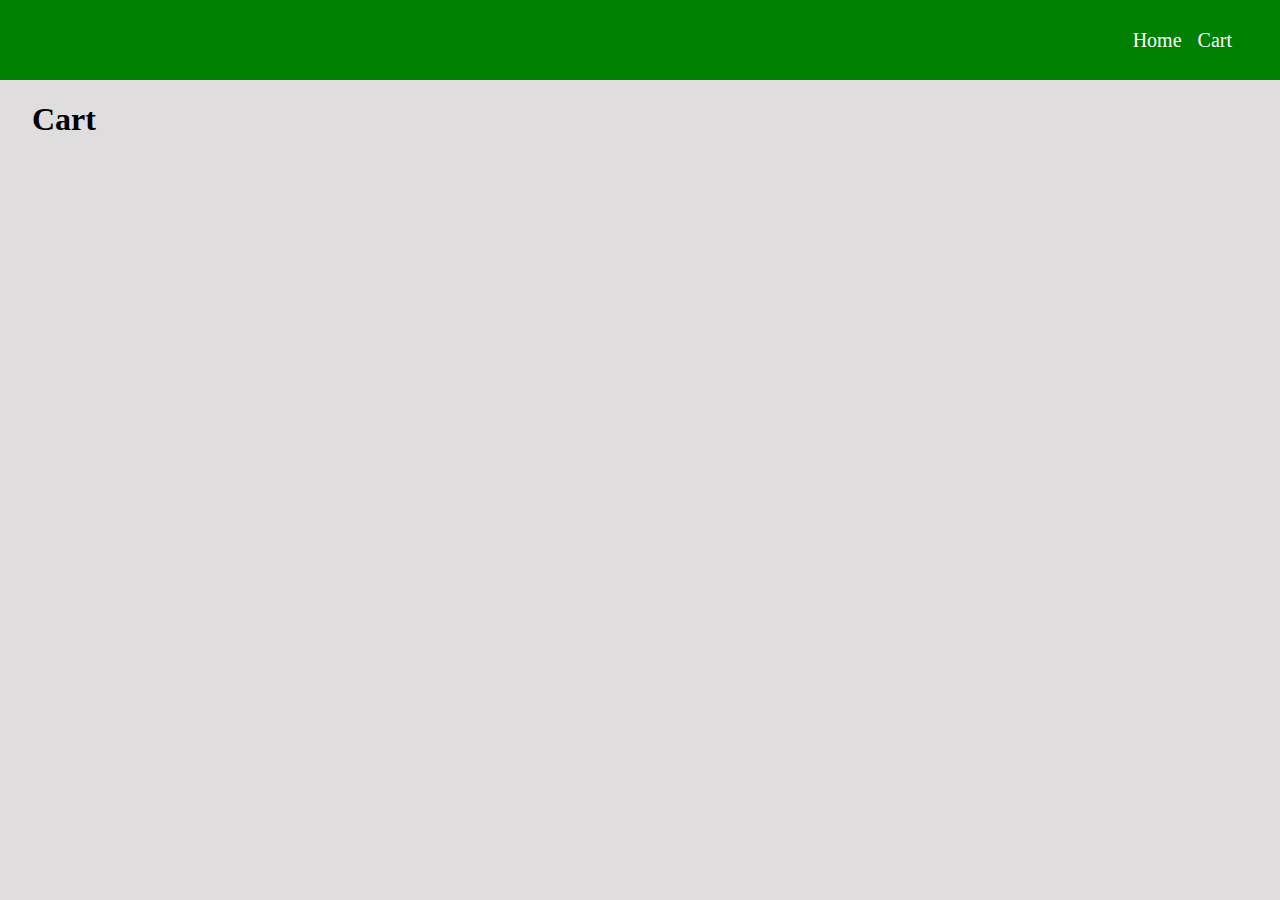
==== cart.html @ 0cbdc9b4 "cart list ok" ====
<!DOCTYPE html>
<html lang="en">

<head>
    <meta charset="UTF-8">
    <meta name="viewport" content="width=device-width, initial-scale=1.0">
    <title>Document</title>
    <link rel="stylesheet" href="/css/styles.css">
    <script defer type="module" src="./js/components/nav.mjs"></script>
    <script type="module" src="./js/pages/cart-page.mjs"></script>
</head>
<header>
    <nav-bar></nav-bar>
</header>

<body>
    <section id="cart">
        <h1>Cart</h1>
        <ul class="cart-list">

        </ul>
    </section>
</body>

</html>
---- css/styles.css ----
@import url("./reset.css");

body {
  background-color: #dfdddd;
  max-width: 100vw;
}

header {
  max-width: 100vw;
}

.bg-green {
  background-color: greenyellow;
}

#loading-spinner {
  max-width: 100px;
  margin-top: calc(50vh - 100px);
  animation: loading 5s infinite linear;
}

@keyframes loading {
  100% {
    transform: rotate(360deg);
  }
}

.filter-container {
  display: flex;
  justify-content: center;
  gap: 2rem;
  padding: 2rem;
}

.filter-btn-container {
  display: flex;
  flex-direction: column;
  gap: 1rem;
  font-size: 18px;
}

.filter-btn {
  width: 100px;
  height: 30px;
  font-size: inherit;
}

.hidden {
  display: none;
}

/* --------- */

#view-product {
  padding: 2rem 0;
  display: flex;
  justify-content: center;
  margin: auto;
}

/* -------------------------- */

#products-section {
  display: grid;
  text-align: center;
}

.product-list {
  padding: 0 1.5rem;
  display: grid;
  grid-template-columns: repeat(auto-fit, minmax(300px, 1fr));
  justify-items: center;
  gap: 2rem;
}


#cart {
  display: flex;
  flex-direction: column;
  padding: 0 2rem;
}
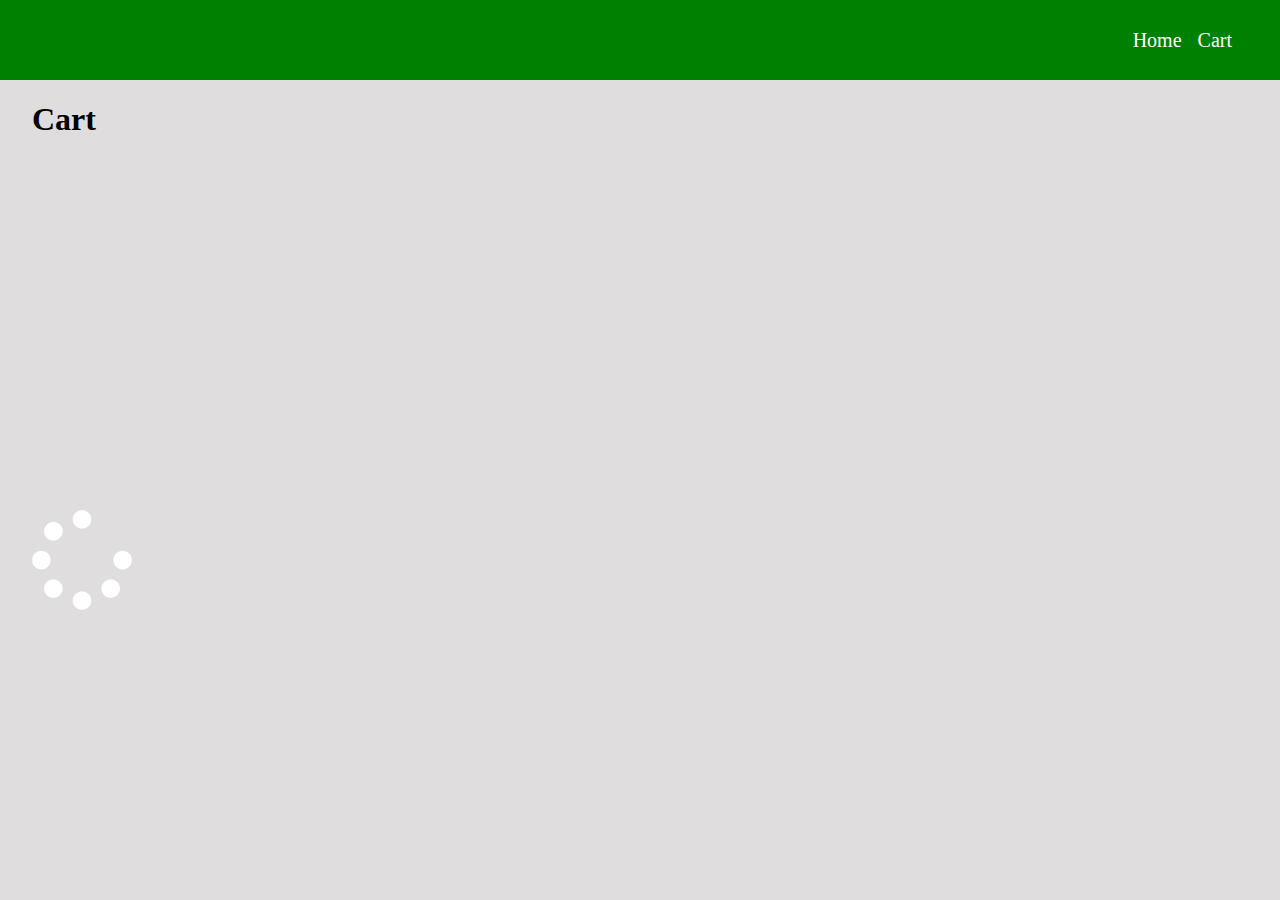
==== commit 9cd4c330: "loading + error for cart" ====
--- a/cart.html
+++ b/cart.html
@@ -16,8 +16,9 @@
 <body>
     <section id="cart">
         <h1>Cart</h1>
+        <img id="loading-spinner" src="assets/svg/spinner.svg" alt="Loading...">
+
         <ul class="cart-list">
-
         </ul>
     </section>
 </body>
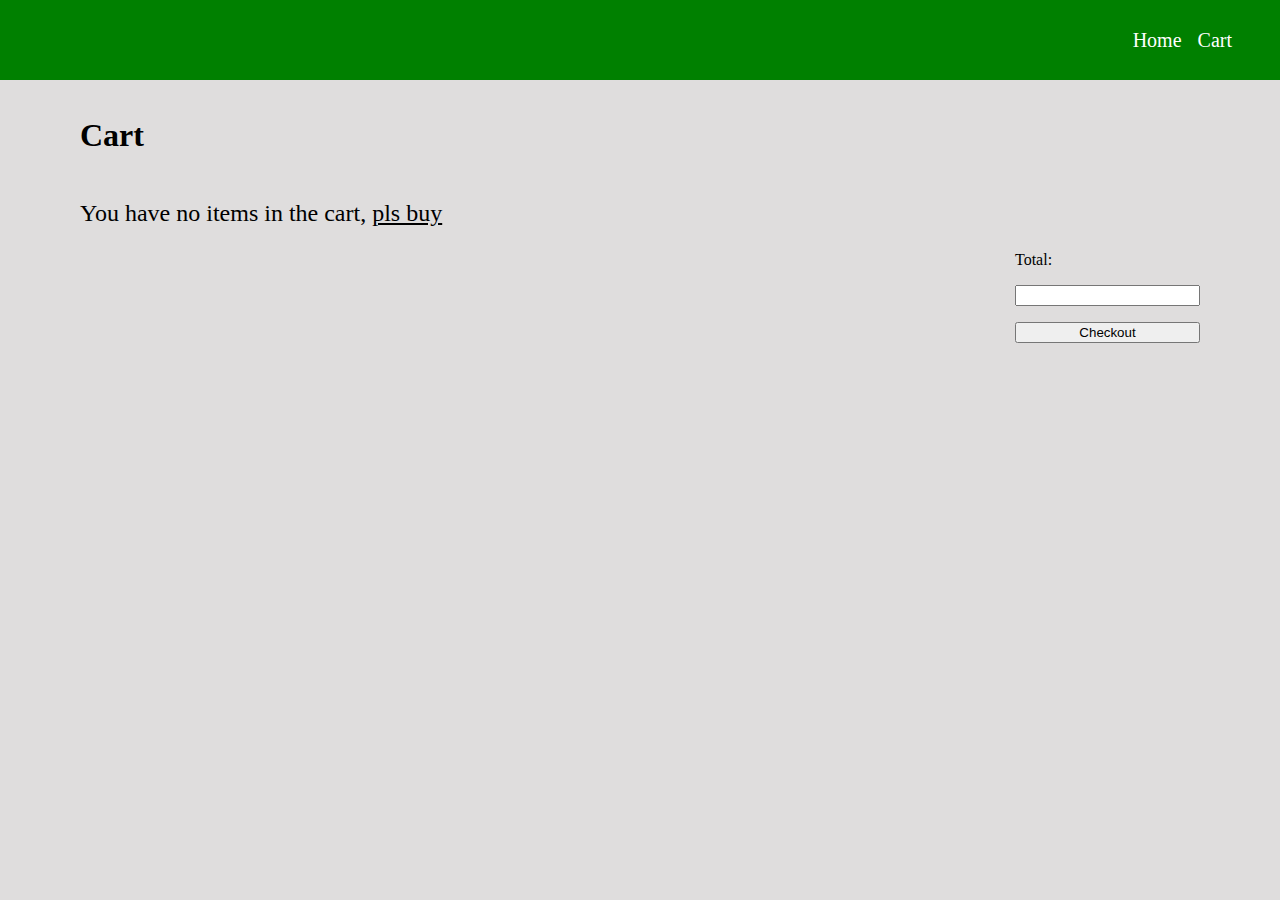
==== commit 78468474: "checkout form + new cart system" ====
--- a/cart.html
+++ b/cart.html
@@ -14,13 +14,24 @@
 </header>
 
 <body>
-    <section id="cart">
-        <h1>Cart</h1>
-        <img id="loading-spinner" src="assets/svg/spinner.svg" alt="Loading...">
-
-        <ul class="cart-list">
-        </ul>
-    </section>
+    <main>
+        <section id="cart">
+            <h1>Cart</h1>
+            <img id="loading-spinner" src="assets/svg/spinner.svg" alt="Loading...">
+            <ul class="cart-list">
+            </ul>
+            <div class="info-container">
+                <form id="checkout" action="/checkout.html" method="POST">
+                    <div class="form-container">
+                        <label for="total">Total:</label>
+                        <input type="text" id="total" name="total" readonly />
+                        <input type="hidden" id="items_in_cart" name="items_in_cart" />
+                        <button type="submit">Checkout</button>
+                    </div>
+                </form>
+            </div>
+        </section>
+    </main>
 </body>
 
 </html>--- a/css/styles.css
+++ b/css/styles.css
@@ -3,6 +3,10 @@
 body {
   background-color: #dfdddd;
   max-width: 100vw;
+}
+
+main {
+  position: relative;
 }
 
 header {
@@ -77,5 +81,49 @@
 #cart {
   display: flex;
   flex-direction: column;
-  padding: 0 2rem;
+  padding: 1rem 5rem;
+}
+
+.cart-list {
+  max-height: 37.25rem;
+  overflow: auto;
+  padding: 1rem 0;
+}
+
+#checkout {
+  display: flex;
+  justify-content: end;
+}
+
+.form-container {
+  display: flex;
+  flex-direction: column;
+  gap: 1rem;  
+}
+
+
+/* ----TOAST---- */
+
+#toast {
+  visibility: hidden;
+  min-width: 250px;
+  background-color: green;
+  color: #fff;
+  font-size: 20px;
+  text-align: center;
+  border: 1px solid #fff;
+  border-radius: 6px;
+  padding: 1rem;
+  position: fixed;
+  z-index: 1;
+  right: 1%;
+  bottom: 30px;
+  box-shadow: 1px 1px 5px black;
+  transition: transform 0.3s ease-in-out;
+  transform: translateY(100%);
+}
+
+#toast.show {
+  visibility: visible;
+  transform: translateY(0);
 }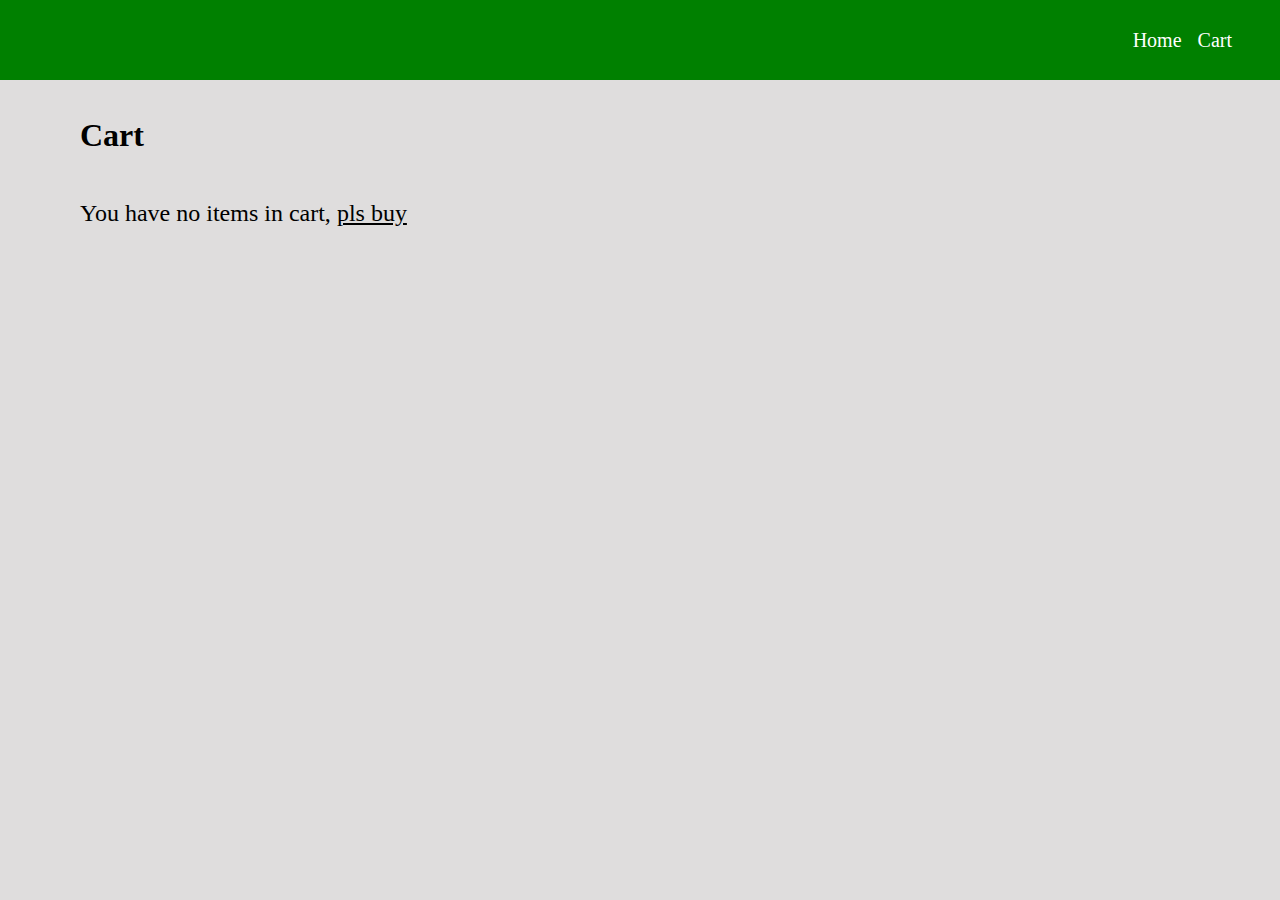
==== commit 335803b1: "checkout" ====
--- a/cart.html
+++ b/cart.html
@@ -21,7 +21,7 @@
             <ul class="cart-list">
             </ul>
             <div class="info-container">
-                <form id="checkout" action="/checkout.html" method="POST">
+                <form id="checkout" action="/checkout.html" method="GET"> <!-- GET because checkout can't handle POST yet -->
                     <div class="form-container">
                         <label for="total">Total:</label>
                         <input type="text" id="total" name="total" readonly />
--- a/css/styles.css
+++ b/css/styles.css
@@ -100,7 +100,14 @@
   flex-direction: column;
   gap: 1rem;  
 }
+/* ----------- */
 
+#success {
+  display: flex;
+  height: 100vh;
+  justify-content: center;
+  align-items: center;
+}
 
 /* ----TOAST---- */
 
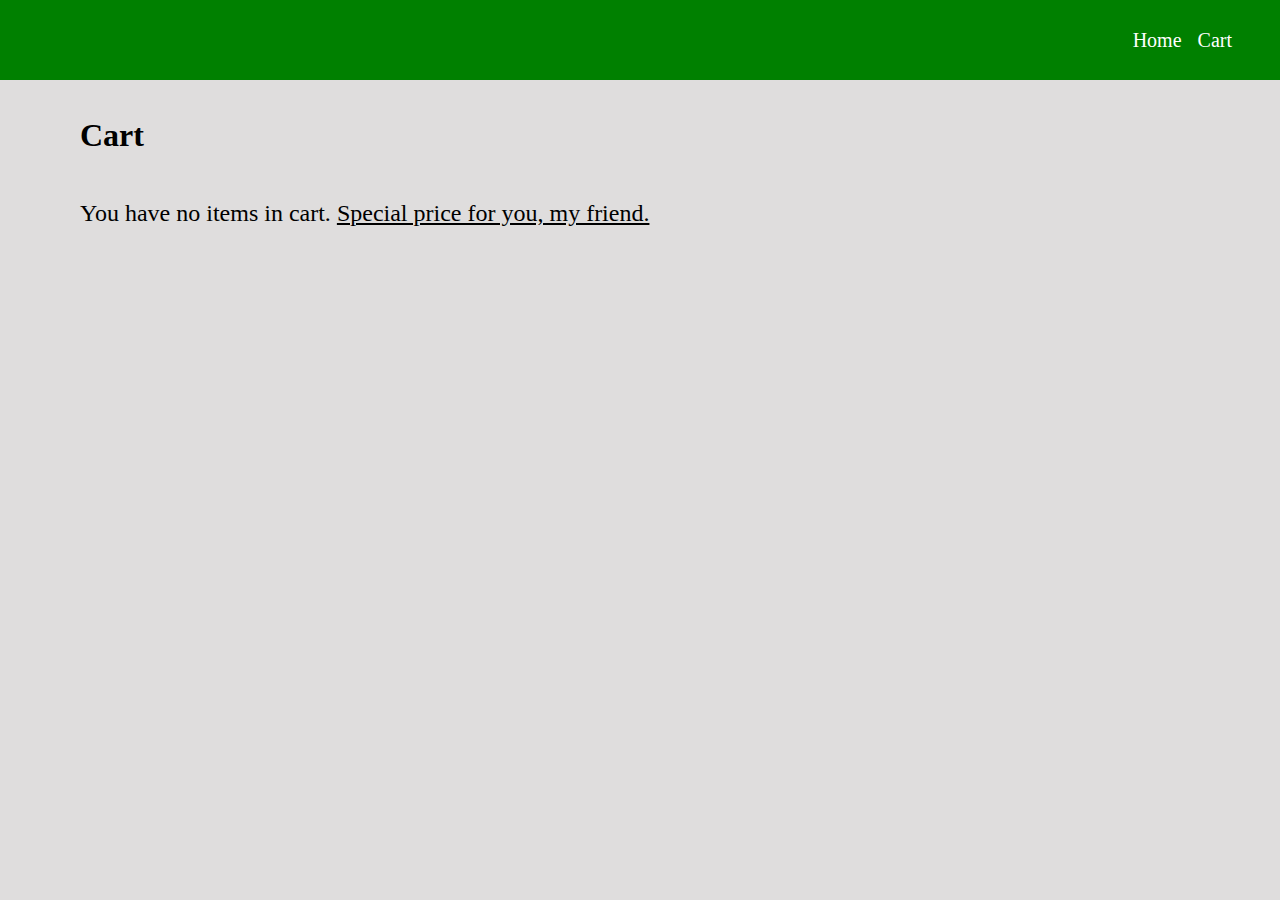
==== commit 15eac429: "hidden radios at cart + headers" ====
--- a/cart.html
+++ b/cart.html
@@ -19,6 +19,17 @@
             <h1>Cart</h1>
             <img id="loading-spinner" src="assets/svg/spinner.svg" alt="Loading...">
             <ul class="cart-list">
+                <li style="display: flex; justify-content: space-around; text-align: center; padding-left: 1rem; padding-right: 2rem;">
+                    <p style="flex: 1;">Product</p>
+                    <p style="flex: 1;">Image</p>
+                    <p style="flex: 1;">Gender</p>
+                    <p style="flex: 1;">Color</p>
+                    <p style="flex: 1;">Size</p>
+                    <p style="flex: 1;">Sale</p>
+                    <p style="flex: 1;">Quantity</p>
+                    <p style="flex: 1;">Price</p>
+                    <p style="flex: 1;">Action</p>
+                </li>
             </ul>
             <div class="info-container">
                 <form id="checkout" action="/checkout.html" method="GET"> <!-- GET because checkout can't handle POST yet -->
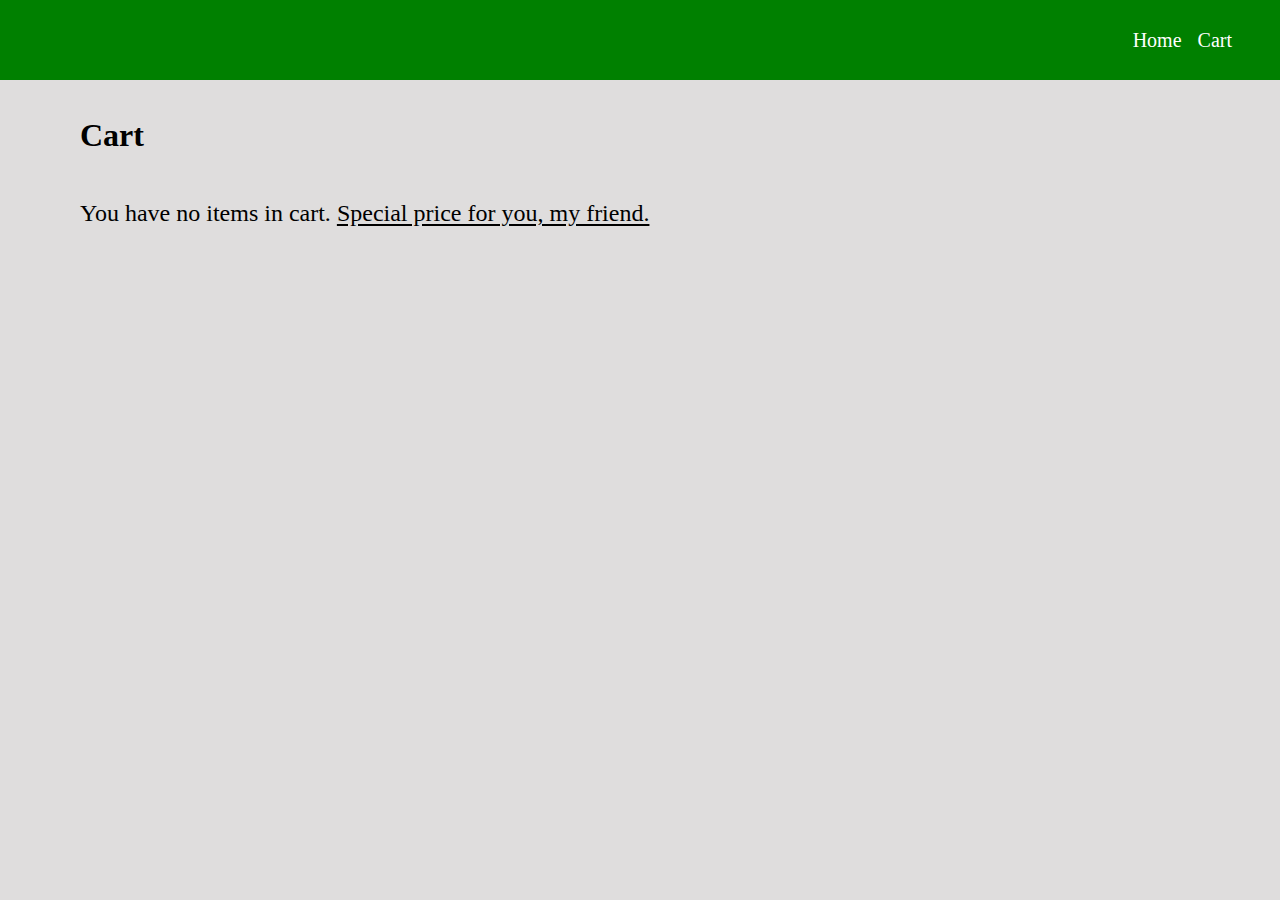
==== commit 6d94d51b: "moved nav inside" ====
--- a/cart.html
+++ b/cart.html
@@ -9,17 +9,18 @@
     <script defer type="module" src="./js/components/nav.mjs"></script>
     <script type="module" src="./js/pages/cart-page.mjs"></script>
 </head>
-<header>
-    <nav-bar></nav-bar>
-</header>
 
 <body>
+    <header>
+        <nav-bar></nav-bar>
+    </header>
     <main>
         <section id="cart">
             <h1>Cart</h1>
             <img id="loading-spinner" src="assets/svg/spinner.svg" alt="Loading...">
             <ul class="cart-list">
-                <li style="display: flex; justify-content: space-around; text-align: center; padding-left: 1rem; padding-right: 2rem;">
+                <li
+                    style="display: flex; justify-content: space-around; text-align: center; padding-left: 1rem; padding-right: 2rem;">
                     <p style="flex: 1;">Product</p>
                     <p style="flex: 1;">Image</p>
                     <p style="flex: 1;">Gender</p>
@@ -32,7 +33,8 @@
                 </li>
             </ul>
             <div class="info-container">
-                <form id="checkout" action="/checkout.html" method="GET"> <!-- GET because checkout can't handle POST yet -->
+                <form id="checkout" action="/checkout.html" method="GET">
+                    <!-- GET because checkout can't handle POST yet -->
                     <div class="form-container">
                         <label for="total">Total:</label>
                         <input type="text" id="total" name="total" readonly />
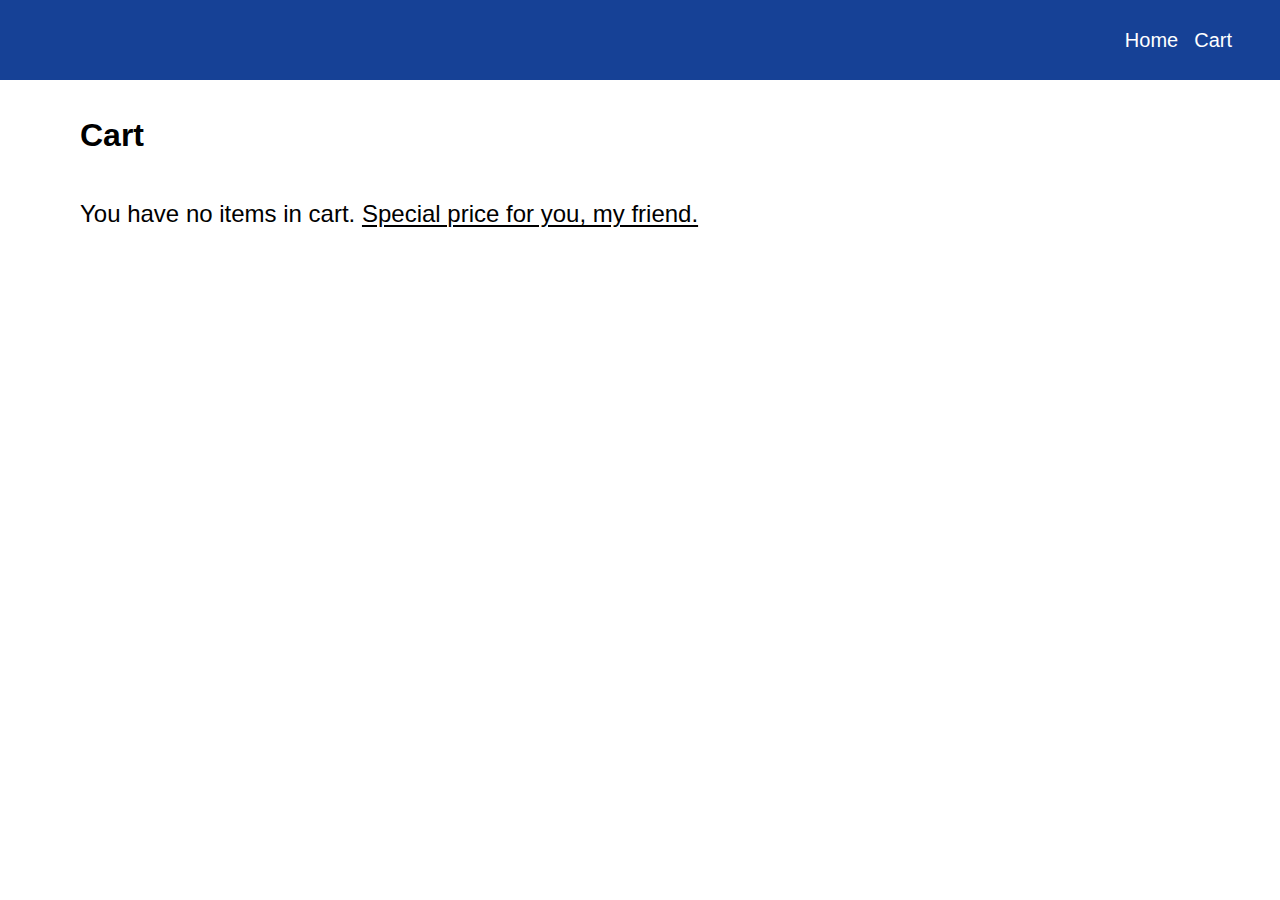
==== commit 4c6be0bf: "minimalist styling" ====
--- a/cart.html
+++ b/cart.html
@@ -20,7 +20,7 @@
             <img id="loading-spinner" src="assets/svg/spinner.svg" alt="Loading...">
             <ul class="cart-list">
                 <li
-                    style="display: flex; justify-content: space-around; text-align: center; padding-left: 1rem; padding-right: 2rem;">
+                    style="display: flex; justify-content: space-around; text-align: center; padding-left: 1rem; padding-right: 3rem; border-bottom: solid 1px; border-color: #ccc;">
                     <p style="flex: 1;">Product</p>
                     <p style="flex: 1;">Image</p>
                     <p style="flex: 1;">Gender</p>
@@ -31,6 +31,9 @@
                     <p style="flex: 1;">Price</p>
                     <p style="flex: 1;">Action</p>
                 </li>
+                <ul class="cart-box">
+
+                </ul>
             </ul>
             <div class="info-container">
                 <form id="checkout" action="/checkout.html" method="GET">
--- a/css/styles.css
+++ b/css/styles.css
@@ -1,8 +1,10 @@
 @import url("./reset.css");
 
 body {
-  background-color: #dfdddd;
+  /* background-color: #dfdddd; */
   max-width: 100vw;
+  font-family: 'Segoe UI', Tahoma, Geneva, Verdana, sans-serif;
+  /* font-family: cursive; */
 }
 
 main {
@@ -44,9 +46,11 @@
 }
 
 .filter-btn {
-  width: 100px;
-  height: 30px;
   font-size: inherit;
+  border-style: solid;
+  border-radius: 8px;
+  padding: 0.5rem 0.25rem;
+  background-color: #fff;
 }
 
 .hidden {
@@ -85,9 +89,19 @@
 }
 
 .cart-list {
+  padding: 1rem 0;
+  margin: 0;
+}
+.cart-list ul {
+  list-style: none;
+  padding: 0;
+  scrollbar-color: #164196 #eee;
+  scrollbar-width: thin;
+}
+
+.cart-box {
   max-height: 37.25rem;
   overflow: auto;
-  padding: 1rem 0;
 }
 
 #checkout {
@@ -114,7 +128,7 @@
 #toast {
   visibility: hidden;
   min-width: 250px;
-  background-color: green;
+  background-color: #164196;
   color: #fff;
   font-size: 20px;
   text-align: center;
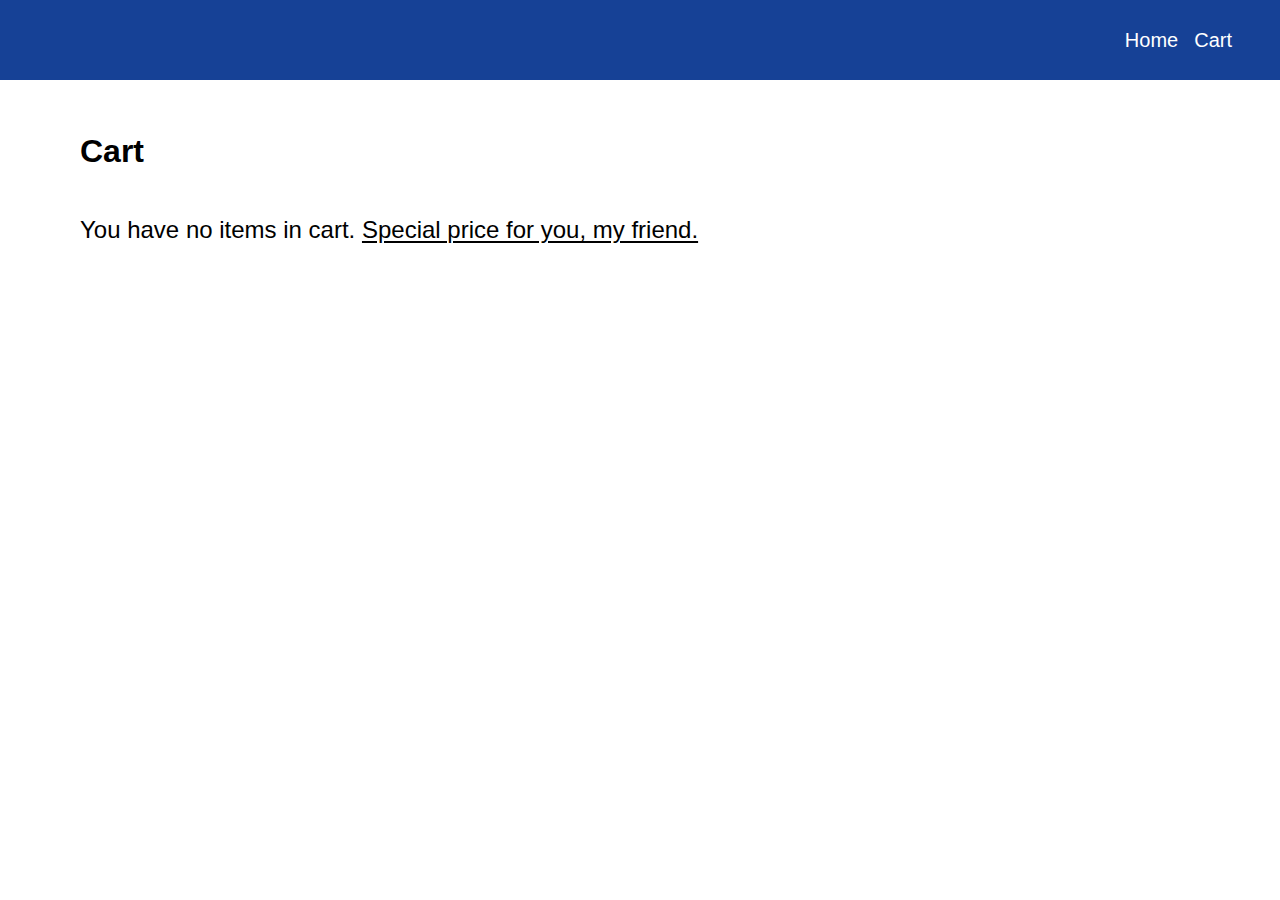
==== commit 0718fe78: "minor fixes & descriptions" ====
--- a/cart.html
+++ b/cart.html
@@ -6,8 +6,8 @@
     <meta name="viewport" content="width=device-width, initial-scale=1.0">
     <title>Document</title>
     <link rel="stylesheet" href="/css/styles.css">
-    <script defer type="module" src="./js/components/nav.mjs"></script>
     <script type="module" src="./js/pages/cart-page.mjs"></script>
+    <script type="module" src="./js/components/nav.mjs"></script>
 </head>
 
 <body>
@@ -17,7 +17,6 @@
     <main>
         <section id="cart">
             <h1>Cart</h1>
-            <img id="loading-spinner" src="assets/svg/spinner.svg" alt="Loading...">
             <ul class="cart-list">
                 <li
                     style="display: flex; justify-content: space-around; text-align: center; padding-left: 1rem; padding-right: 3rem; border-bottom: solid 1px; border-color: #ccc;">
@@ -36,8 +35,8 @@
                 </ul>
             </ul>
             <div class="info-container">
+                <!-- No endpoint to post to, so hidden form values with GET -->
                 <form id="checkout" action="/checkout.html" method="GET">
-                    <!-- GET because checkout can't handle POST yet -->
                     <div class="form-container">
                         <label for="total">Total:</label>
                         <input type="text" id="total" name="total" readonly />
@@ -48,6 +47,7 @@
             </div>
         </section>
     </main>
+    <img id="loading-spinner" src="assets/svg/spinner.svg" alt="Loading...">
 </body>
 
 </html>--- a/css/styles.css
+++ b/css/styles.css
@@ -2,12 +2,15 @@
 
 body {
   /* background-color: #dfdddd; */
+  position: relative;
   max-width: 100vw;
+  min-height: 100vh;
   font-family: 'Segoe UI', Tahoma, Geneva, Verdana, sans-serif;
   /* font-family: cursive; */
 }
 
 main {
+  padding-top: 6rem;
   position: relative;
 }
 
@@ -20,8 +23,10 @@
 }
 
 #loading-spinner {
+  position: absolute;
   max-width: 100px;
-  margin-top: calc(50vh - 100px);
+  top: calc(50% - 50px);
+  left: calc(50% - 50px);
   animation: loading 5s infinite linear;
 }
 
